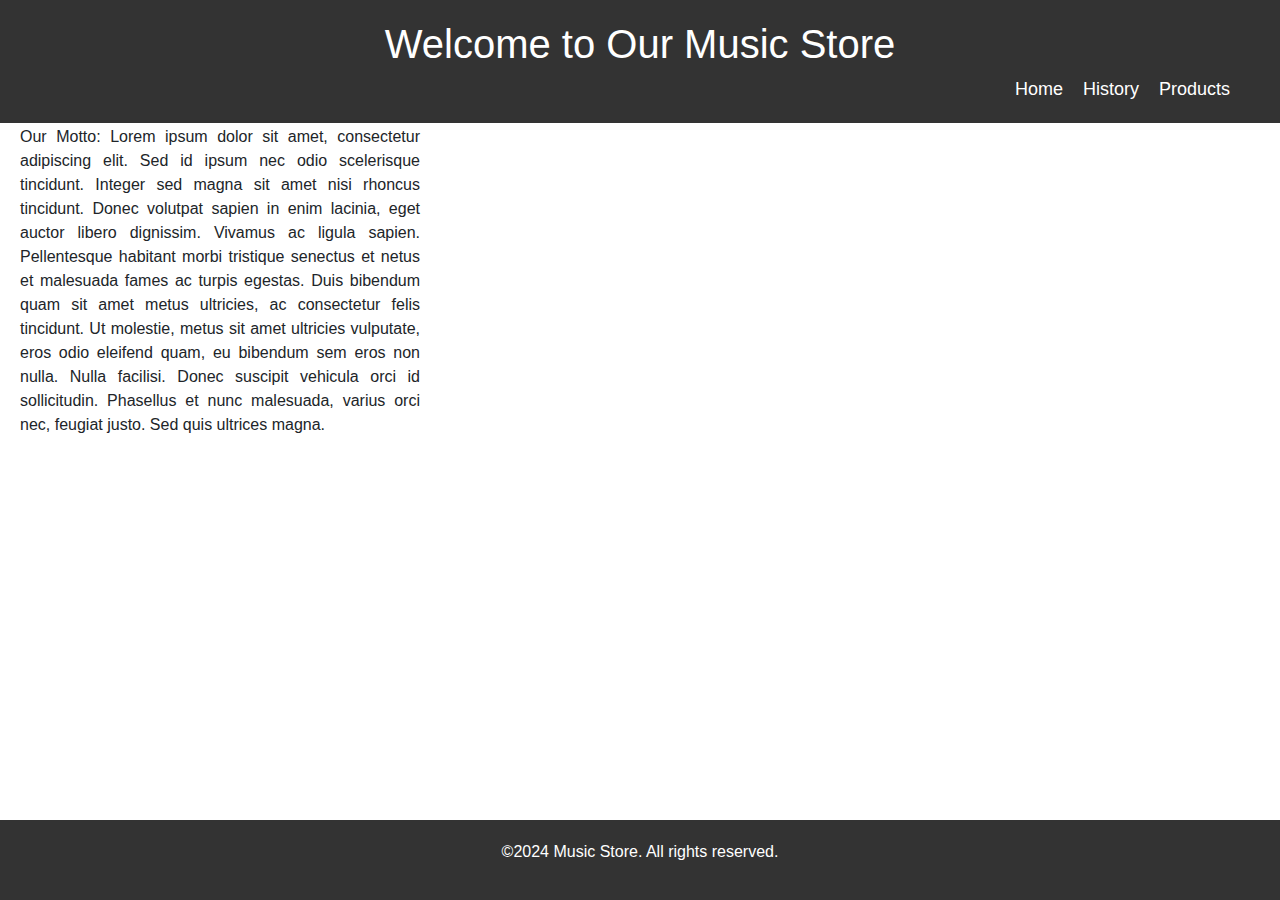
==== index.html @ e5a720ed "basic html for index page and made a css sheet" ====
<!DOCTYPE html>
<html lang="en">

<head>
    <meta charset="UTF-8">
    <meta name="viewport" content="width=device-width, initial-scale=1.0">
    <title>Music Store</title>
    <link rel="stylesheet" href="https://stackpath.bootstrapcdn.com/bootstrap/4.5.2/css/bootstrap.min.css">
    <link rel="stylesheet" href="styles.css">

    <style>
        body {
            font-family: Arial, sans-serif;
            margin: 0;
            padding: 0;
        }

        .header {
            background-color: #333;
            color: #fff;
            padding: 20px;
            text-align: center;
        }

        .footer {
            background-color: #333;
            color: #fff;
            padding: 10px 20px;
            text-align: center;
        }

        .main-body {
            display: grid;
            grid-template-columns: repeat(3, 1fr);
            grid-gap: 20px;
            padding: 20px;
            justify-content: center;
            align-items: center;
            text-align: center;
        }

        .main-body img {
            max-width: 100%;
            height: auto;
        }

        .motto {
            margin-top: 20px;
            width: 100%;
            box-sizing: border-box;
            text-align: justify;
        }
    </style>

</head>

<body>

<header class="header">
    <nav>
    <h1>Welcome to Our Music Store</h1>
        <div class="nav-content">
            <div class="logo">
                <!-- I'll put a photo here when we have our logo -->
            </div>
            <ul class="nav-links">
                <li><a href="index.html">Home</a></li>
                <li><a href="history.html">History</a></li>
                <li><a href="products.html">Products</a></li>
            </ul>
        </div>
    </nav>
</header>



    <div class="main-body">
        <div>
            <img src="photo1.jpg" alt="Photo 1">
        </div>
        <div>
            <img src="photo2.jpg" alt="Photo 2">
        </div>
        <div>
            <img src="photo3.jpg" alt="Photo 3">
        </div>
        <div class="motto">
            <p>Our Motto: Lorem ipsum dolor sit amet, consectetur adipiscing elit. Sed id ipsum nec odio scelerisque
                tincidunt. Integer sed magna sit amet nisi rhoncus tincidunt. Donec volutpat sapien in enim lacinia,
                eget auctor libero dignissim. Vivamus ac ligula sapien. Pellentesque habitant morbi tristique senectus
                et netus et malesuada fames ac turpis egestas. Duis bibendum quam sit amet metus ultricies, ac
                consectetur felis tincidunt. Ut molestie, metus sit amet ultricies vulputate, eros odio eleifend quam,
                eu bibendum sem eros non nulla. Nulla facilisi. Donec suscipit vehicula orci id sollicitudin. Phasellus
                et nunc malesuada, varius orci nec, feugiat justo. Sed quis ultrices magna.</p>
        </div>
    </div>

    <footer>
        <div class="footer-content">
            <p>&copy;2024 Music Store. All rights reserved.</p>
        </div>
    </footer>

</body>

</html>
---- styles.css ----
nav {
    position: fixed;
    top: 0;
    left: 0;
    width: 100%;
    padding: 20px;
    background: #333;
    color: #fff;
    z-index: 1;
}

nav .nav-content {
    max-width: 1200px;
    margin: auto;
    display: flex;
    align-items: center;
    justify-content: space-between;
}

nav .logo a {
    font-weight: 500;
    font-size: 35px;
    color: cadetblue;
    text-decoration: none;
}

.nav-content .nav-links {
    display: flex;
    list-style: none;
    padding: 0;
    margin: 0;
}

.nav-content .nav-links li {
    margin: 0 10px;
}

.nav-links li a {
    text-decoration: none;
    color: #fff;
    font-size: 18px;
    font-weight: 500;
    transition: all 0.3s ease;
}

footer {
    background-color: #333;
    color: #fff;
    padding: 20px 0;
    text-align: center;
    position: absolute;
    bottom: 0;
    width: 100%;
}
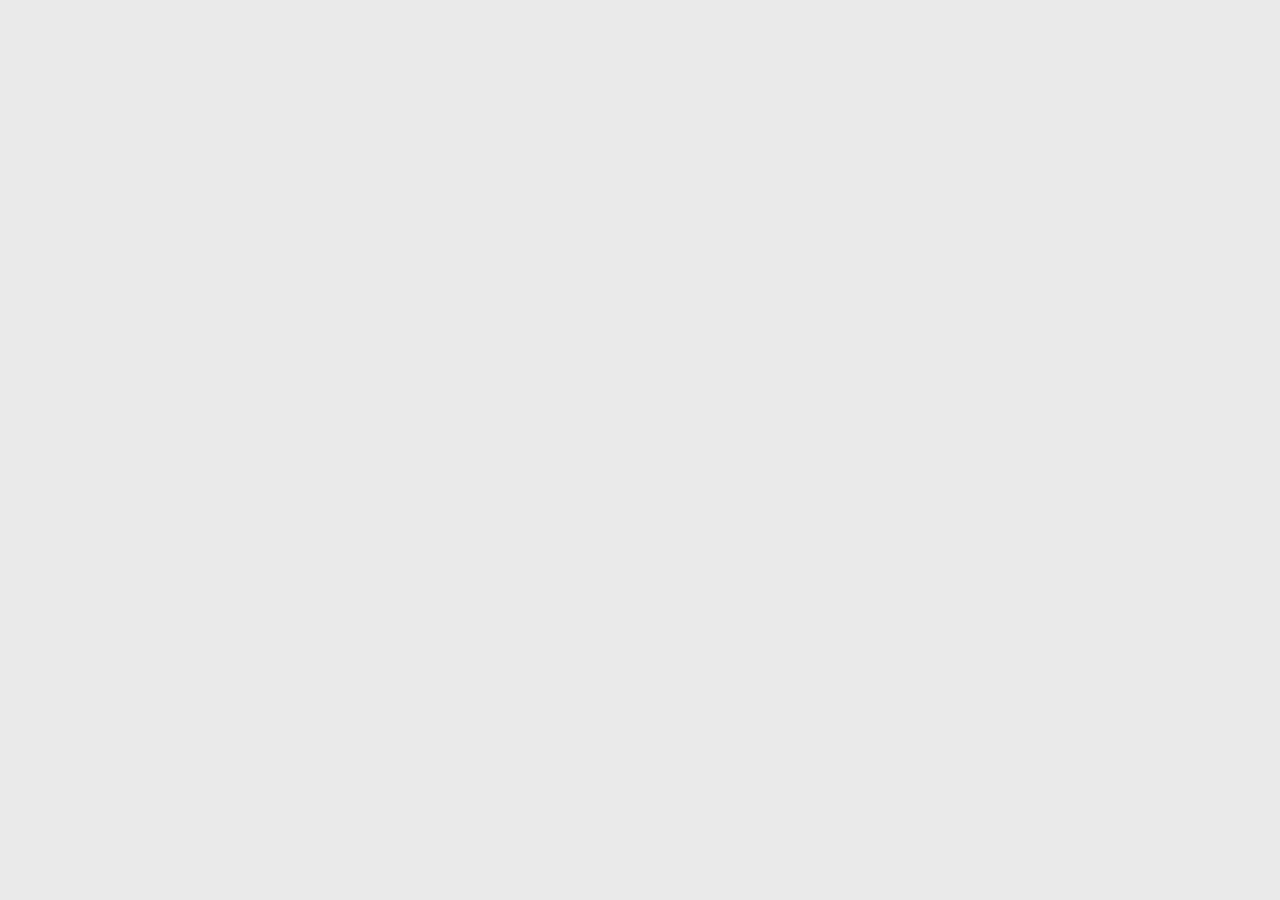
==== commit 7e93369e: "test" ====
--- a/index.html
+++ b/index.html
@@ -1,106 +1,9 @@
 <!DOCTYPE html>
 <html lang="en">
-
 <head>
     <meta charset="UTF-8">
     <meta name="viewport" content="width=device-width, initial-scale=1.0">
-    <title>Music Store</title>
-    <link rel="stylesheet" href="https://stackpath.bootstrapcdn.com/bootstrap/4.5.2/css/bootstrap.min.css">
-    <link rel="stylesheet" href="styles.css">
-
-    <style>
-        body {
-            font-family: Arial, sans-serif;
-            margin: 0;
-            padding: 0;
-        }
-
-        .header {
-            background-color: #333;
-            color: #fff;
-            padding: 20px;
-            text-align: center;
-        }
-
-        .footer {
-            background-color: #333;
-            color: #fff;
-            padding: 10px 20px;
-            text-align: center;
-        }
-
-        .main-body {
-            display: grid;
-            grid-template-columns: repeat(3, 1fr);
-            grid-gap: 20px;
-            padding: 20px;
-            justify-content: center;
-            align-items: center;
-            text-align: center;
-        }
-
-        .main-body img {
-            max-width: 100%;
-            height: auto;
-        }
-
-        .motto {
-            margin-top: 20px;
-            width: 100%;
-            box-sizing: border-box;
-            text-align: justify;
-        }
-    </style>
-
+    <title>Vinyl Records Online Store</title>
+    <link rel="stylesheet" href="/style.css">
 </head>
 
-<body>
-
-<header class="header">
-    <nav>
-    <h1>Welcome to Our Music Store</h1>
-        <div class="nav-content">
-            <div class="logo">
-                <!-- I'll put a photo here when we have our logo -->
-            </div>
-            <ul class="nav-links">
-                <li><a href="index.html">Home</a></li>
-                <li><a href="history.html">History</a></li>
-                <li><a href="products.html">Products</a></li>
-            </ul>
-        </div>
-    </nav>
-</header>
-
-
-
-    <div class="main-body">
-        <div>
-            <img src="photo1.jpg" alt="Photo 1">
-        </div>
-        <div>
-            <img src="photo2.jpg" alt="Photo 2">
-        </div>
-        <div>
-            <img src="photo3.jpg" alt="Photo 3">
-        </div>
-        <div class="motto">
-            <p>Our Motto: Lorem ipsum dolor sit amet, consectetur adipiscing elit. Sed id ipsum nec odio scelerisque
-                tincidunt. Integer sed magna sit amet nisi rhoncus tincidunt. Donec volutpat sapien in enim lacinia,
-                eget auctor libero dignissim. Vivamus ac ligula sapien. Pellentesque habitant morbi tristique senectus
-                et netus et malesuada fames ac turpis egestas. Duis bibendum quam sit amet metus ultricies, ac
-                consectetur felis tincidunt. Ut molestie, metus sit amet ultricies vulputate, eros odio eleifend quam,
-                eu bibendum sem eros non nulla. Nulla facilisi. Donec suscipit vehicula orci id sollicitudin. Phasellus
-                et nunc malesuada, varius orci nec, feugiat justo. Sed quis ultrices magna.</p>
-        </div>
-    </div>
-
-    <footer>
-        <div class="footer-content">
-            <p>&copy;2024 Music Store. All rights reserved.</p>
-        </div>
-    </footer>
-
-</body>
-
-</html>--- a/style.css
+++ b/style.css
@@ -0,0 +1,24 @@
+* {
+   font-family:'Segoe UI', Tahoma, Geneva, Verdana, sans-serif;
+   background-color: rgb(234, 234, 234);
+
+}
+
+:root {
+    --primary: #F1EBC7;
+    --secondary: #2C2B27;
+    --accent: #029ADD;
+    --green: #BED28B;
+    --orange: #FF8A2B;
+
+}
+/* background: var(--red-color-10); */
+
+
+
+/* home page css */
+
+
+
+
+/* product page css */
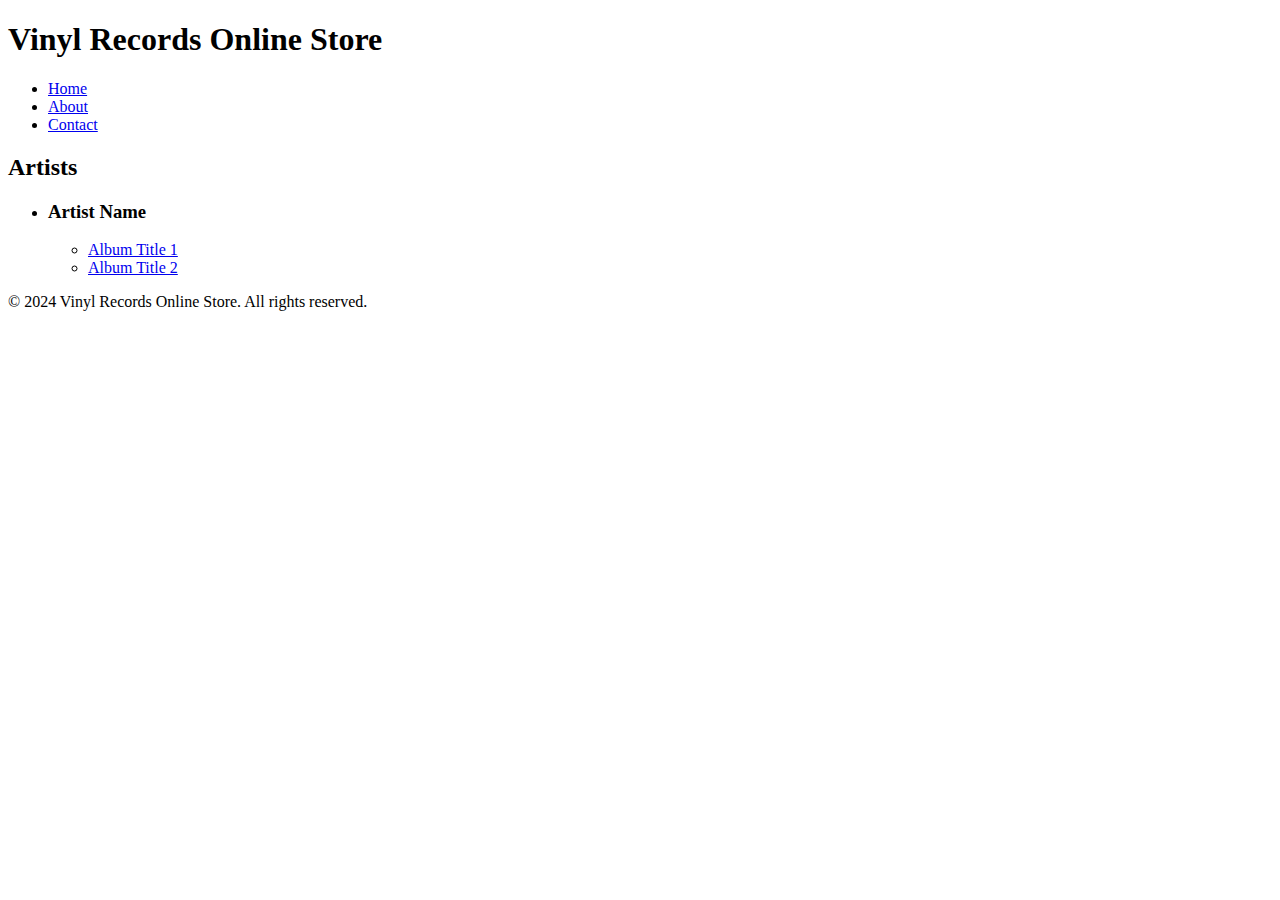
==== commit e3d5b99d: "added basics" ====
--- a/index.html
+++ b/index.html
@@ -3,7 +3,42 @@
 <head>
     <meta charset="UTF-8">
     <meta name="viewport" content="width=device-width, initial-scale=1.0">
-    <title>Vinyl Records Online Store</title>
-    <link rel="stylesheet" href="/style.css">
+    <title>Document</title>
 </head>
-
+<body>
+    <body>
+    <header>
+        <h1>Vinyl Records Online Store</h1>
+        <nav>
+            <ul>
+                <li><a href="#">Home</a></li>
+                <li><a href="#">About</a></li>
+                <li><a href="#">Contact</a></li>
+            </ul>
+        </nav>
+    </header>
+    
+    <main>
+        <section class="artist-section">
+            <h2>Artists</h2>
+            <ul class="artist-list">
+                <li>
+                    <h3>Artist Name</h3>
+                    <ul class="album-list">
+                        <li><a href="#">Album Title 1</a></li>
+                        <li><a href="#">Album Title 2</a></li>
+                        <!-- Add more albums here -->
+                    </ul>
+                </li>
+                <!-- Add more artists here -->
+            </ul>
+        </section>
+    </main>
+    
+    <footer>
+        <p>&copy; 2024 Vinyl Records Online Store. All rights reserved.</p>
+    </footer>
+</body>
+</html>
+</body>
+</html>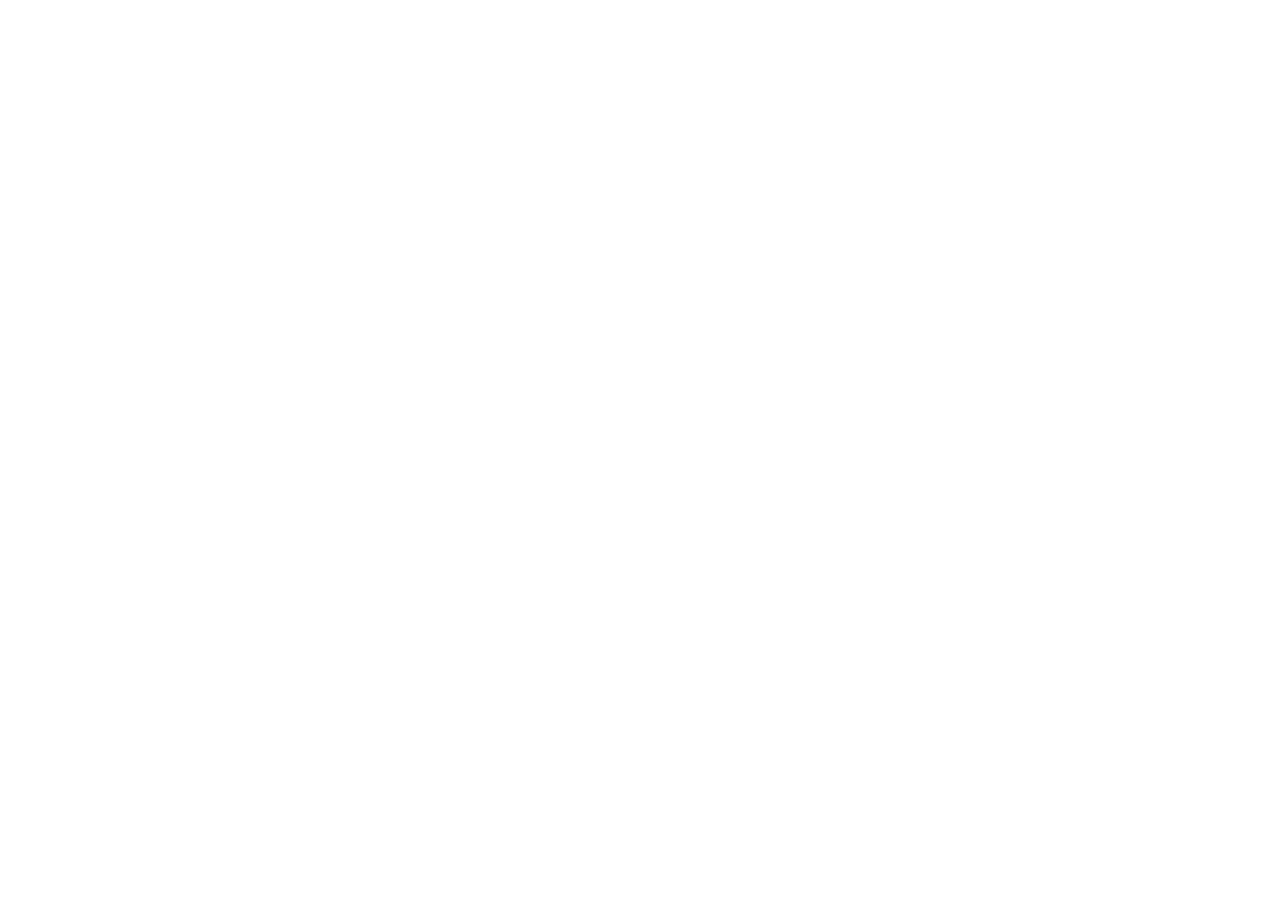
==== commit e6b8f56a: "products page basics" ====
--- a/index.html
+++ b/index.html
@@ -6,39 +6,6 @@
     <title>Document</title>
 </head>
 <body>
-    <body>
-    <header>
-        <h1>Vinyl Records Online Store</h1>
-        <nav>
-            <ul>
-                <li><a href="#">Home</a></li>
-                <li><a href="#">About</a></li>
-                <li><a href="#">Contact</a></li>
-            </ul>
-        </nav>
-    </header>
-    
-    <main>
-        <section class="artist-section">
-            <h2>Artists</h2>
-            <ul class="artist-list">
-                <li>
-                    <h3>Artist Name</h3>
-                    <ul class="album-list">
-                        <li><a href="#">Album Title 1</a></li>
-                        <li><a href="#">Album Title 2</a></li>
-                        <!-- Add more albums here -->
-                    </ul>
-                </li>
-                <!-- Add more artists here -->
-            </ul>
-        </section>
-    </main>
-    
-    <footer>
-        <p>&copy; 2024 Vinyl Records Online Store. All rights reserved.</p>
-    </footer>
-</body>
-</html>
+
 </body>
 </html>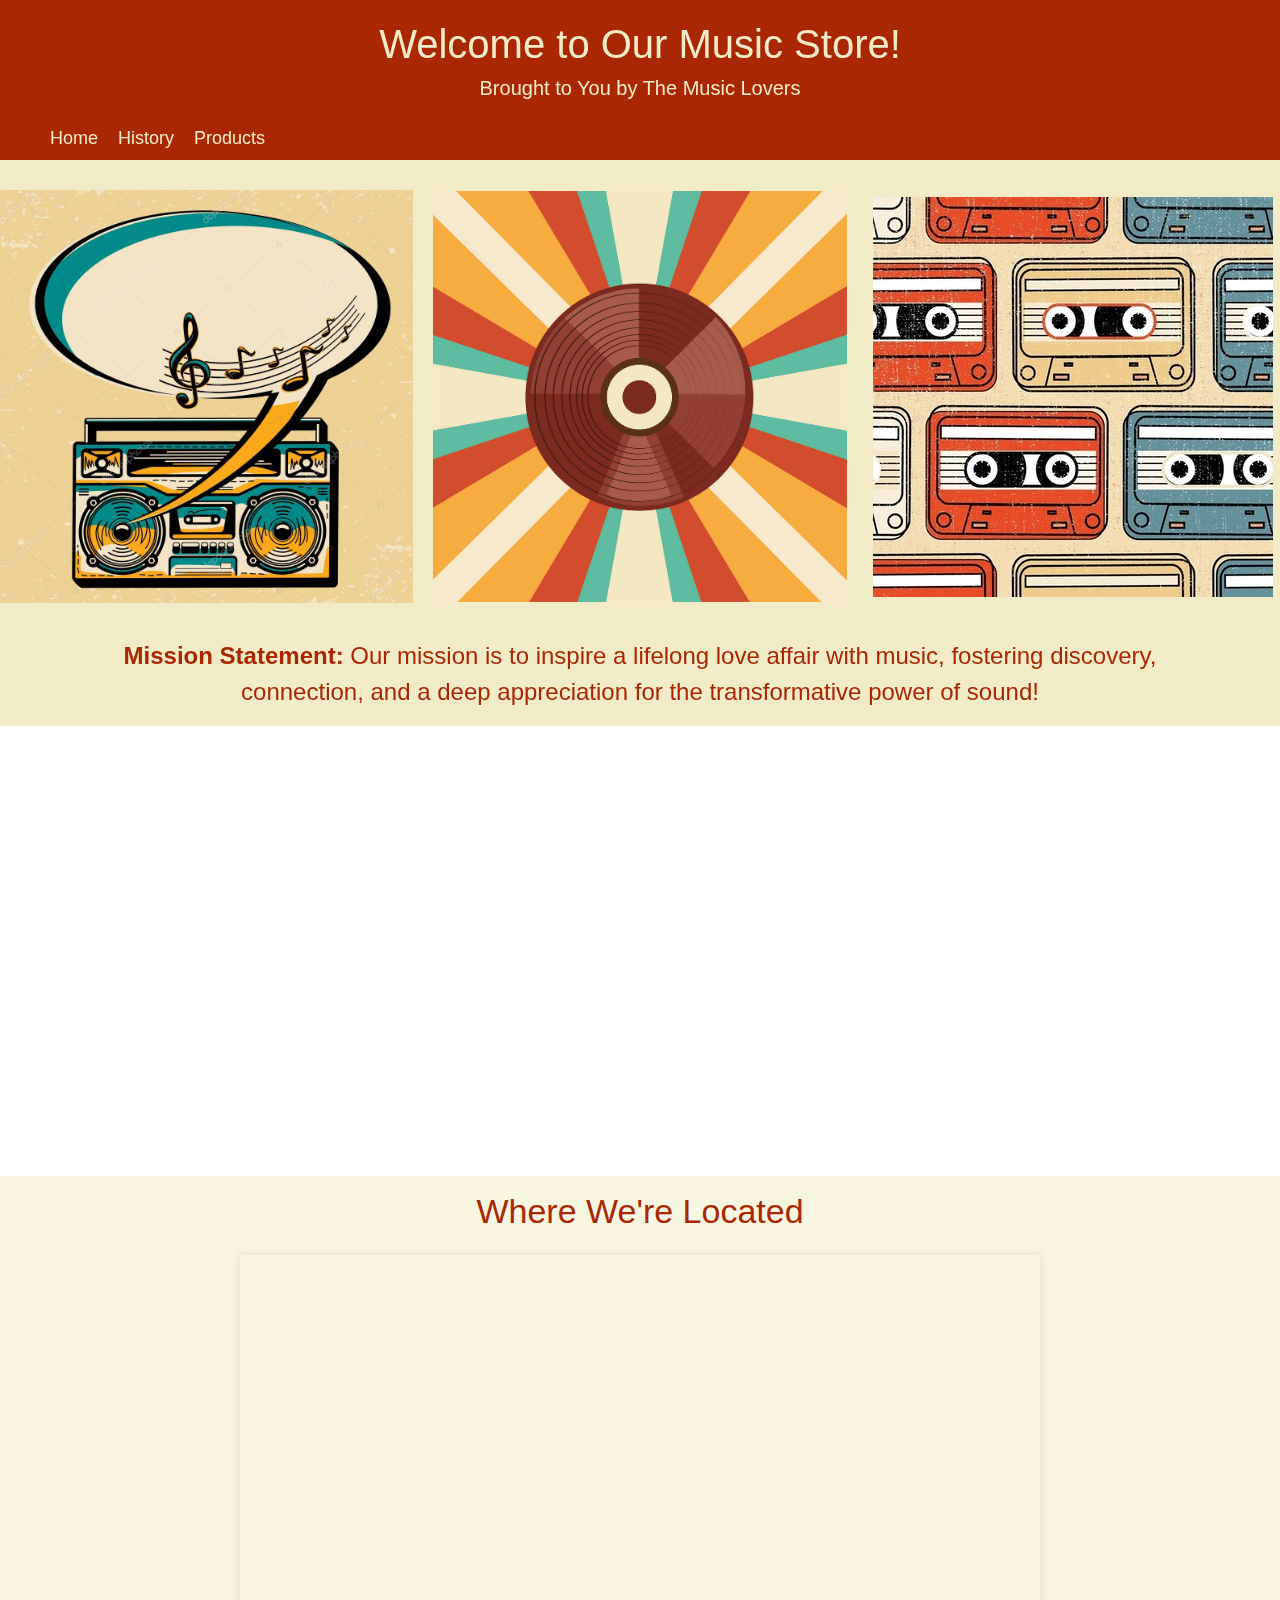
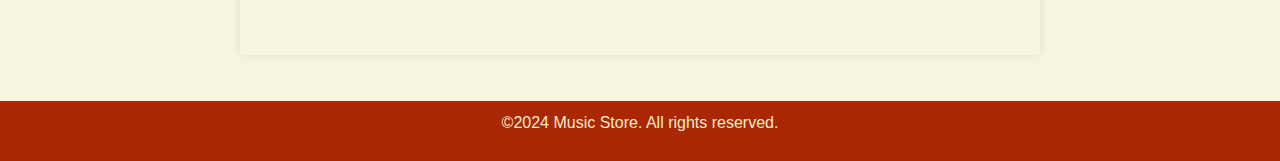
==== commit 7a790c3d: "Finished index page" ====
--- a/index.html
+++ b/index.html
@@ -1,11 +1,63 @@
 <!DOCTYPE html>
 <html lang="en">
+
 <head>
     <meta charset="UTF-8">
     <meta name="viewport" content="width=device-width, initial-scale=1.0">
-    <title>Document</title>
+    <title>Music Store</title>
+    <link rel="stylesheet" href="https://stackpath.bootstrapcdn.com/bootstrap/4.5.2/css/bootstrap.min.css">
+    <link rel="stylesheet" href="indexStyles.css">
+    <link rel="icon" href="favicon.ico" type="image/x-icon">
 </head>
-<body>
 
+<body class="show-footer">
+    <header class="header">
+        <nav>
+            <h1>Welcome to Our Music Store!</h1>
+            <h5>Brought to You by The Music Lovers</h5>
+            <div class="nav-content">
+                <ul class="nav-links">
+                    <li><a href="index.html">Home</a></li>
+                    <li><a href="history.html">History</a></li>
+                    <li><a href="products.html">Products</a></li>
+                </ul>
+            </div>
+        </nav>
+    </header>
+
+
+
+    <div class="main-body">
+        <div><img src="box.jpeg" alt="Boombox"></div>
+        <div><img src="disk.png" alt="Disk"></div>
+        <div><img src="retro.jpeg" alt="Tower"></div>
+
+        <div class="motto">
+            <p style="font-size: x-large; padding: 0 75px; text-align: center;"><b>Mission Statement:</b>
+                Our mission is to inspire
+                a lifelong love affair with music, fostering discovery,
+                connection, and a deep appreciation for the transformative
+                power of sound!</p>
+        </div>
+    </div>
+
+    <div class="video-background">
+        <video src="Record player.mp4" autoplay loop muted></video>
+    </div>
+
+    <div class="embedded-map">
+        <h1>Where We're Located</h1>
+        <iframe
+            src="https://www.google.com/maps/embed?pb=!1m18!1m12!1m3!1d3153.1427640374345!2d-122.43740242311189!3d37.786693911471765!2m3!1f0!2f0!3f0!3m2!1i1024!2i768!4f13.1!3m3!1m2!1s0x808580c7fa33a725%3A0x19785b313f4653e9!2sMusic%20Lovers%20Audio%20%26%20Video!5e0!3m2!1sen!2sus!4v1713403404411!5m2!1sen!2sus"
+            width="600" height="450" style="border:0;" allowfullscreen="" loading="lazy"
+            referrerpolicy="no-referrer-when-downgrade"></iframe>
+    </div>
 </body>
+
+<footer>
+    <div class="footer-content">
+        <p>&copy;2024 Music Store. All rights reserved.</p>
+    </div>
+</footer>
+
 </html>--- a/indexStyles.css
+++ b/indexStyles.css
@@ -0,0 +1,159 @@
+* {
+    font-family: 'Segoe UI', Tahoma, Geneva, Verdana, sans-serif;
+}
+
+:root {
+    --primary: #F1EBC7;
+    --secondary: #2C2B27;
+    --accent: #029ADD;
+    --green: #BED28B;
+    --orange: #FF8A2B;
+    --rust: #AA2704
+}
+
+body{
+    margin-bottom: 0px;
+}
+
+body.show-footer .footer-content{
+    display: block;
+}
+
+.header {
+    height: 160px;
+    background-color: var(--rust);
+    color: var(--primary);
+    text-align: center;
+    position: sticky;
+}
+
+nav{
+    position: sticky;
+    top: 0;
+    left: 0;
+    width: 100%;
+    padding: 20px;
+    border: none;
+    
+}
+
+nav .nav-content {
+    max-width: 1200px;
+    margin: auto;
+    display: flex;
+    align-items: center;
+    justify-content: space-between;
+    margin-top: 25px;
+}
+
+.nav-content .nav-links {
+    display: flex;
+    list-style: none;
+    padding: 0;
+    margin: 0;
+}
+
+.nav-content .nav-links li {
+    margin: 0 10px;
+}
+
+.nav-links li a {
+    text-decoration: none;
+    color: var(--primary);
+    font-size: 18px;
+    font-weight: 500;
+    transition: all 0.3s ease;
+}
+
+.nav-links li a:hover {
+    color: var(--accent);
+}
+
+    
+.main-body {
+    display: grid;
+    grid-template-columns: 1fr 1fr 1fr;
+    grid-gap: 20px;
+    justify-content: center;
+    align-items: center;
+    text-align: center;
+    background-color: var(--primary);
+    padding-top: 15px;
+}
+
+.main-body div {
+    position: relative;
+    margin-top: 15px;
+}
+
+.main-body img {
+    max-width: 100%;
+    height: auto;
+}
+    
+.motto {
+    margin-top: 20px;
+    color: var(--rust);
+    width: 100%;
+    text-align: justify;
+    grid-column: 1 / span 3;
+}
+
+.motto p {
+    font-size: x-large;
+    padding: 0 75px;
+    text-align: center;
+    transition: font-size 0.3s ease, text-decoration 0.8s ease;
+}
+
+.motto:hover p {
+    font-size: xx-large;
+    text-decoration: underline;
+}
+
+.footer-content {
+    background-color: var(--rust);
+    color: var(--primary);
+    padding: 10px 0;
+    text-align: center;
+    position: sticky;
+    bottom: 0;
+    width: 100%;
+}
+
+.embedded-map {
+    text-align: center;
+    margin-top: 0px;
+    background-color: #F7F6E1;
+    height: 525px;
+}
+
+.embedded-map h1 {
+    color: var(--rust);
+    font-size: 34px;
+    padding-bottom: 15px;
+    padding-top: 15px;
+}
+
+.embedded-map iframe {
+    width: 80%;
+    max-width: 800px;
+    height: 400px;
+    box-shadow: 0 0 10px rgba(0, 0, 0, 0.1);
+}
+
+.video-background {
+    position: relative;
+    width: 100%;
+    height: 450px;
+    overflow: hidden;
+}
+
+.video-background video {
+    position: absolute;
+    top: 0;
+    left: 0;
+    width: 100%;
+    height: 100%;
+    object-fit: cover;
+}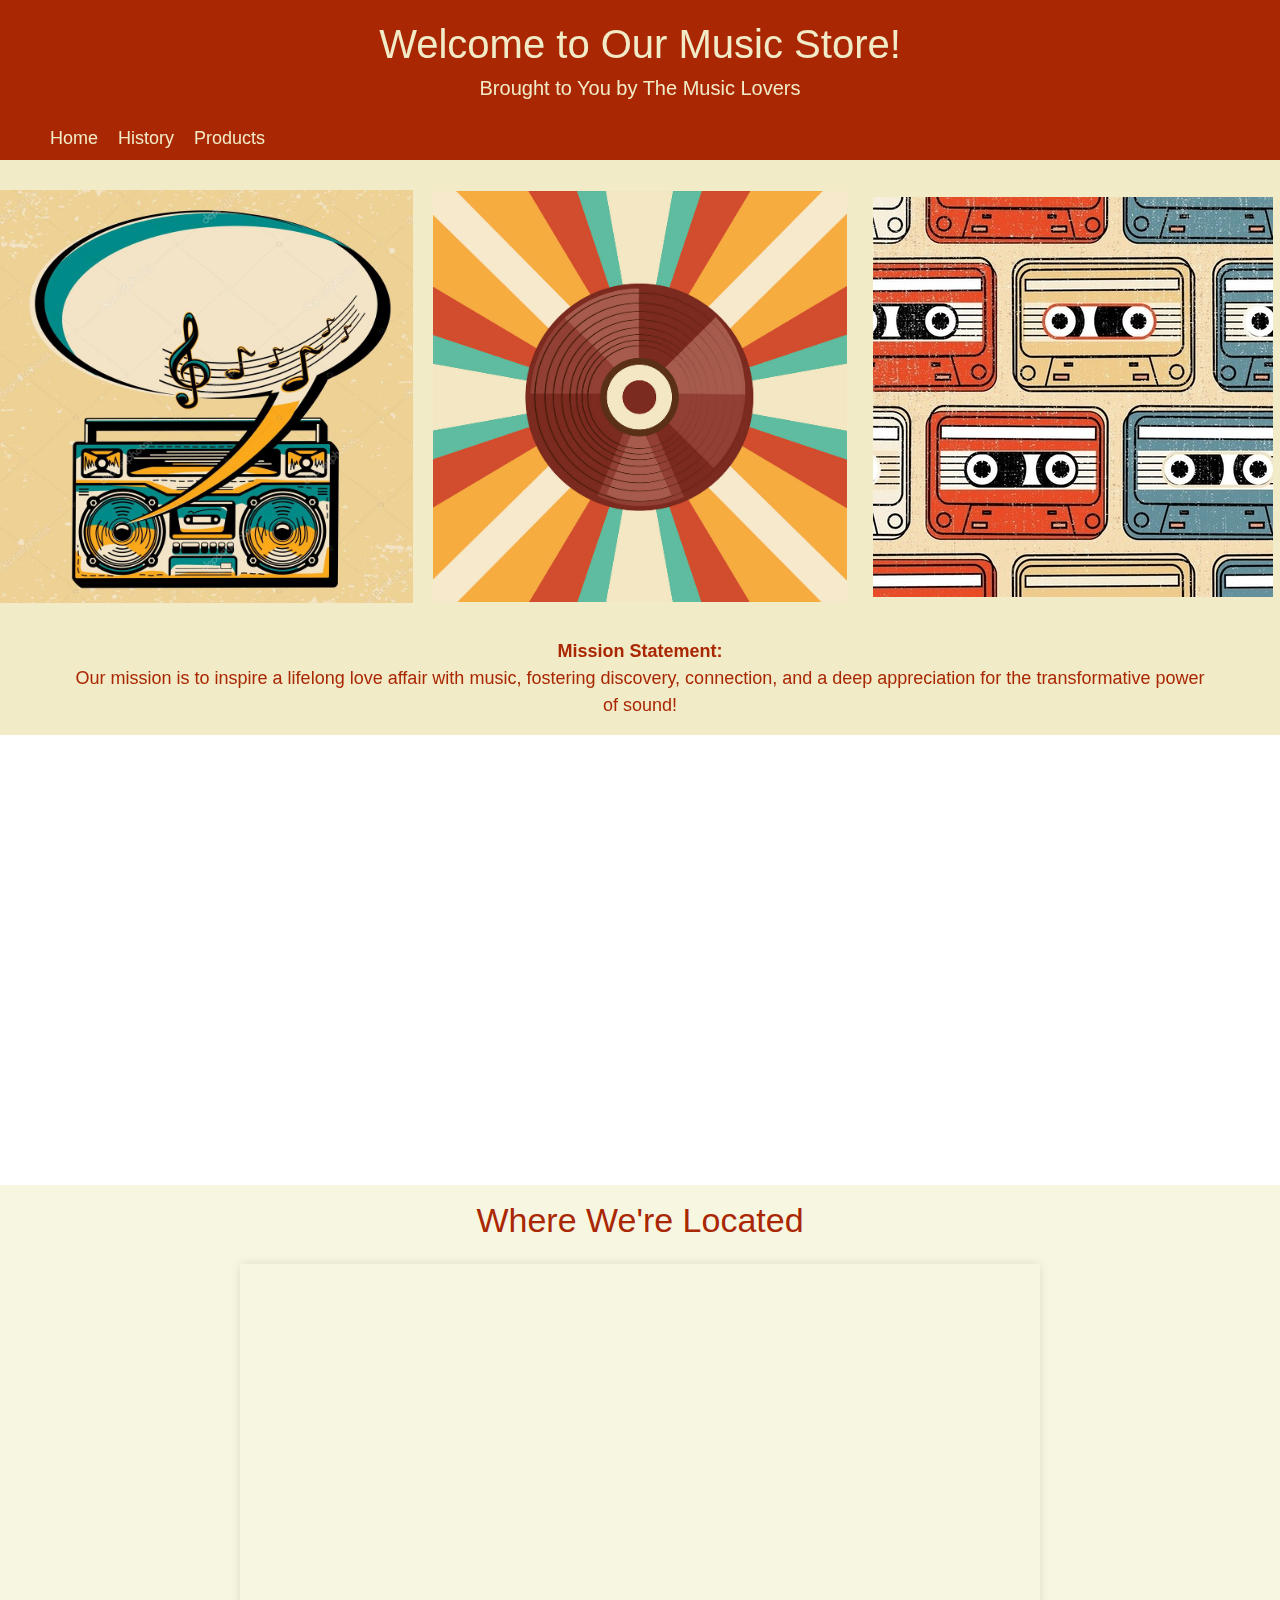
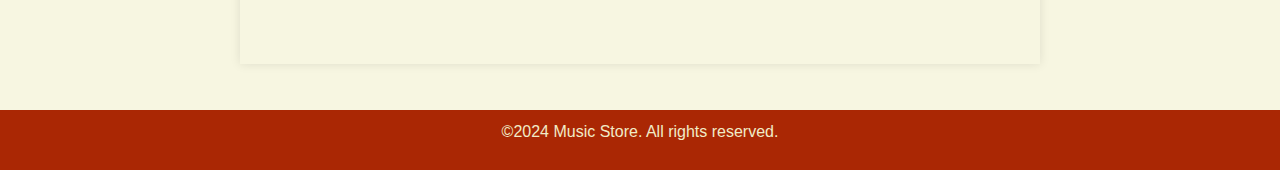
==== commit baea9f5a: "added CSS animation to mission statement" ====
--- a/index.html
+++ b/index.html
@@ -33,7 +33,7 @@
         <div><img src="retro.jpeg" alt="Tower"></div>
 
         <div class="motto">
-            <p style="font-size: x-large; padding: 0 75px; text-align: center;"><b>Mission Statement:</b>
+            <p ><b>Mission Statement:</b><br>
                 Our mission is to inspire
                 a lifelong love affair with music, fostering discovery,
                 connection, and a deep appreciation for the transformative
--- a/indexStyles.css
+++ b/indexStyles.css
@@ -97,18 +97,19 @@
     width: 100%;
     text-align: justify;
     grid-column: 1 / span 3;
+    justify-content: center;
 }
 
 .motto p {
-    font-size: x-large;
+    font-size: large;
     padding: 0 75px;
     text-align: center;
-    transition: font-size 0.3s ease, text-decoration 0.8s ease;
 }
 
 .motto:hover p {
-    font-size: xx-large;
+    font-size: x-large;
     text-decoration: underline;
+    transition: font-size 0.3s ease, text-decoration 0.8s ease;
 }
 
 .footer-content {
